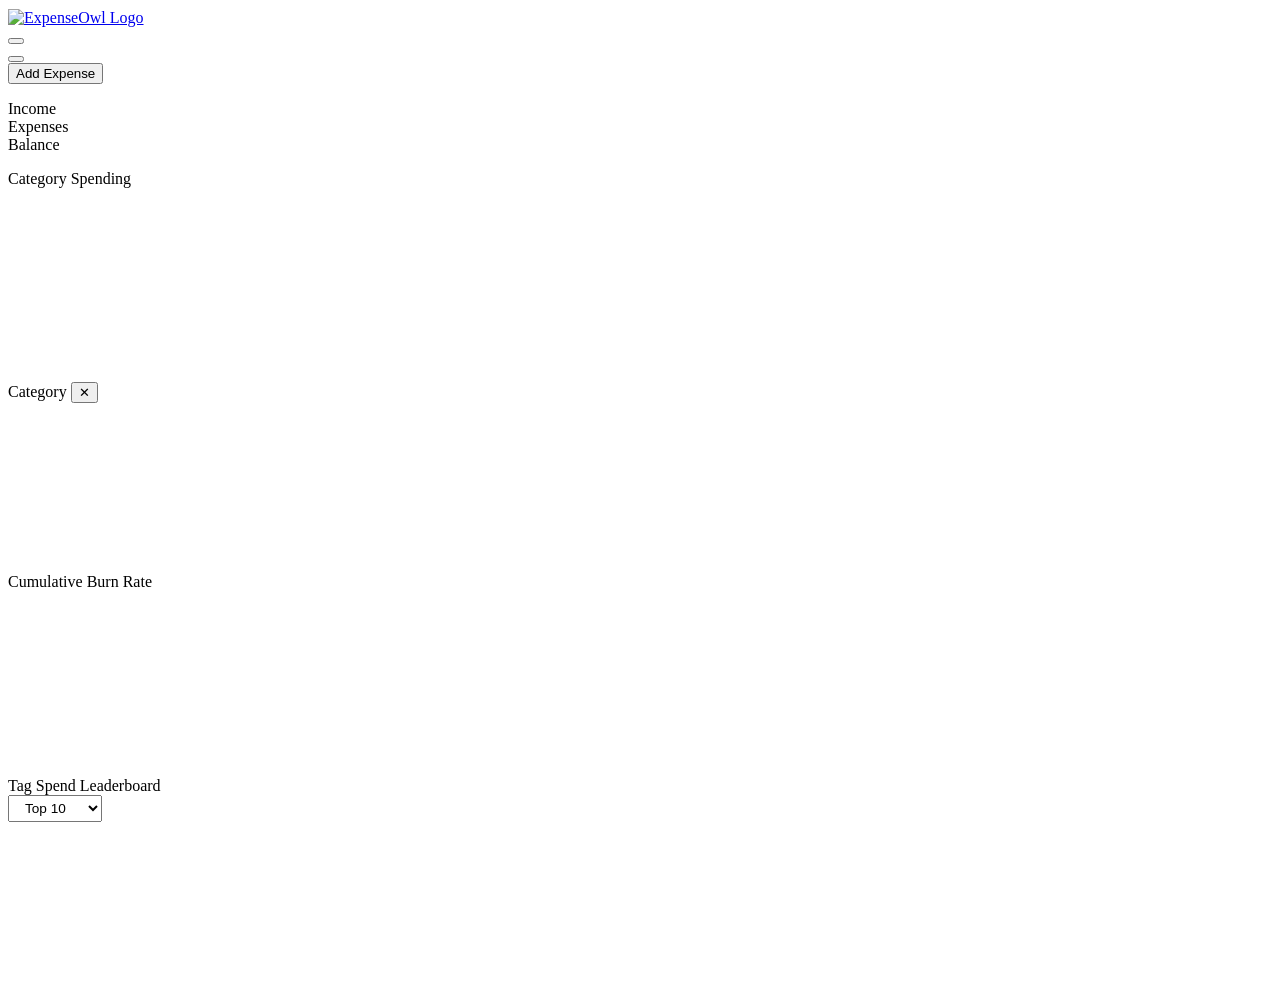
==== internal/web/templates/index.html @ ab77990d "fix: improve budget-aware month navigation and burn rate calculation - Update monthly navigation (pr" ====
<!DOCTYPE html>
<html lang="en">

<head>
    <meta charset="UTF-8">
    <meta name="viewport" content="width=device-width, initial-scale=1.0">
    <link rel="stylesheet" href="/fa.min.css">
    <meta name="theme-color" content="#1a1a1a">
    <meta name="mobile-web-app-capable" content="yes">
    <meta name="apple-mobile-web-app-status-bar-style" content="black-translucent">
    <link rel="manifest" href="/manifest.json">
    <link rel="apple-touch-icon" href="/pwa/icon-192.png">
    <link rel="stylesheet" href="/style.css">
    <script>
        (function () {
            const theme = localStorage.getItem('theme') || 'system';
            if (theme === 'light') {
                document.documentElement.setAttribute('data-theme', 'light');
            } else if (theme === 'dark') {
                document.documentElement.setAttribute('data-theme', 'dark');
            }
        })();
    </script>
    <script>
        if ('serviceWorker' in navigator) {
            window.addEventListener('load', () => {
                navigator.serviceWorker.register('/sw.js');
            });
        }
    </script>
    <title>ExpenseOwl Dashboard</title>
    <script src="/chart.min.js"></script>
</head>

<body>
    <div class="container">
        <header>
            <div class="nav-bar">
                <a href="/">
                    <img src="/pwa/icon-192.png" alt="ExpenseOwl Logo" height="85"
                        style="vertical-align: middle; margin-right: 20px;">
                </a>
                <a href="/" class="view-button active" data-tooltip="Dashboard">
                    <i class="fa-solid fa-chart-pie"></i>
                </a>
                <a href="/table" class="view-button" data-tooltip="Table View">
                    <i class="fa-solid fa-table"></i>
                </a>
                <a href="/year" class="view-button" data-tooltip="Yearly Summary">
                    <i class="fa-solid fa-calendar-days"></i>
                </a>
                <a href="/settings" class="view-button" data-tooltip="Settings">
                    <i class="fa-solid fa-gear"></i>
                </a>
            </div>
        </header>

        <div class="month-navigation">
            <button id="prevMonth" class="nav-button"><i class="fa-solid fa-arrow-left"></i></button>
            <div class="current-month" id="currentMonth"></div>
            <button id="nextMonth" class="nav-button"><i class="fa-solid fa-arrow-right"></i></button>
        </div>

        <div class="table-controls">
            <button id="toggleExpenseFormBtn" class="nav-button"><i class="fa-solid fa-plus"></i> Add Expense</button>
        </div>

        <div id="addExpenseContainer" style="display: none;">
            <div class="form-container">
                <form id="expenseForm" class="expense-form">
                    <div class="form-group">
                        <label for="name">Name</label>
                        <input type="text" id="name" value="-" required>
                    </div>

                    <div class="form-group">
                        <label for="category">Category</label>
                        <select id="category" required>
                            <option value="">categories</option>
                        </select>
                    </div>

                    <div class="form-group">
                        <label for="tags-input">Tags</label>
                        <div id="tags-input-container" class="tags-input-container">
                            <div id="selected-tags" class="selected-tags"></div>
                            <input type="text" id="tags-input" placeholder="(optional)">
                        </div>
                        <div id="tags-dropdown" class="tags-dropdown"></div>
                    </div>

                    <div class="form-group">
                        <label for="amount">Amount</label>
                        <input type="number" id="amount" step="0.01" min="0.01" max="9000000000000000" required>
                    </div>

                    <div class="form-group">
                        <label for="date">Date</label>
                        <input type="date" id="date" required>
                        <script>
                            const today = new Date();
                            const year = today.getFullYear();
                            const month = String(today.getMonth() + 1).padStart(2, '0');
                            const day = String(today.getDate()).padStart(2, '0');
                            const formattedDate = `${year}-${month}-${day}`;
                            document.getElementById('date').value = formattedDate;
                        </script>
                    </div>

                    <div class="form-group form-group-checkbox">
                        <label for="reportGain">Report Gain</label>
                        <input type="checkbox" id="reportGain" class="styled-checkbox">
                    </div>

                    <button type="submit" class="nav-button">Add Expense</button>
                </form>
                <div id="formMessage" class="form-message"></div>
            </div>
        </div>

        <div id="cashflow-section" class="cashflow-container" style="margin-top: 1rem; margin-bottom: 1.0rem;">
            <div class="cashflow-item income">
                <div class="cashflow-label">Income</div>
                <div class="cashflow-value" id="cashflow-income"></div>
            </div>
            <div class="cashflow-item expenses">
                <div class="cashflow-label">Expenses</div>
                <div class="cashflow-value" id="cashflow-expenses"></div>
            </div>
            <div class="cashflow-item balance">
                <div class="cashflow-label">Balance</div>
                <div class="cashflow-value" id="cashflow-balance"></div>
            </div>
        </div>

        <div class="chart-section-card" style="margin-bottom: 1.5rem;">
            <p class="section-title" style="margin-bottom: 1rem;">Category Spending</p>
            <div id="noDataMessage" class="no-data" style="display: none; width: 100%;">No expenses recorded this month.
            </div>
            <div class="category-chart-container"
                style="background-color: transparent; padding: 0; min-height: auto; margin-bottom: 0;">
                <div class="category-chart-box">
                    <canvas id="categoryPieChart"></canvas>
                </div>
                <div class="category-legend-box" id="categoryLegend">
                </div>
            </div>
        </div>

        <!-- Category → Tag drill-down panel -->
        <div id="drilldown-overlay" class="drilldown-overlay">
            <div id="drilldown-panel" class="drilldown-panel">
                <div class="drilldown-header">
                    <span class="drilldown-title" id="drilldown-title">Category</span>
                    <button class="drilldown-close" id="drilldown-close" title="Close">&#x2715;</button>
                </div>
                <div class="drilldown-body">
                    <div class="drilldown-chart-wrap">
                        <canvas id="drilldownChart"></canvas>
                    </div>
                    <div class="drilldown-list" id="drilldown-list"></div>
                </div>
            </div>
        </div>



        <!-- Cumulative Burn Rate Section -->
        <div id="burn-rate-section" class="chart-section-card">
            <p class="section-title">Cumulative Burn Rate</p>
            <div id="burnRateNoData" class="no-data" style="display:none; padding: 2rem; text-align: center;">
                No spending data for this month.
            </div>
            <div id="burnRateChartWrap" class="burn-rate-chart-box">
                <canvas id="burnRateChart"></canvas>
            </div>
        </div>

        <!-- Tag Spend Leaderboard Section -->
        <div id="tag-leaderboard-section" class="chart-section-card">
            <div class="leaderboard-header">
                <p class="section-title" style="margin-bottom: 0;">Tag Spend Leaderboard</p>
                <select id="tagLeaderboardLimit" class="nav-button"
                    style="padding: 0.25rem 0.75rem; font-size: 0.85rem;">
                    <option value="10">Top 10</option>
                    <option value="15">Top 15</option>
                    <option value="20">Top 20</option>
                    <option value="all">All Tags</option>
                </select>
            </div>
            <div id="tagLeaderboardNoData" class="no-data" style="display:none; padding: 2rem; text-align: center;">
                No tagged spending found for this month.
            </div>
            <div id="tagLeaderboardChartWrap" class="tag-leaderboard-chart-box">
                <canvas id="tagLeaderboardChart"></canvas>
            </div>
            <div id="tagLeaderboardList" class="tag-leaderboard-list"></div>
        </div>

    </div><!-- end .container -->

    <script src="/functions.js"></script>
    <script>
        let currentCurrency = 'usd';
        let startDate = 1;
        let pieChart = null;

        let tagLeaderboardChart = null;
        let drilldownChart = null;
        let currentDate = new Date();
        let allExpenses = [];
        let allCategories = [];
        let disabledCategories = new Set();
        let disabledTags = new Set();
        let categoryColors = {};
        let tagColors = {};
        let openDrilldownCategory = null;
        let allTags = new Set();
        let selectedTags = new Set();
        let tagDetailCharts = new Map();
        let burnRateChart = null;

        function assignCategoryColors(categories) {
            categories.forEach((category, index) => {
                if (!categoryColors[category]) {
                    categoryColors[category] = colorPalette[index % colorPalette.length];
                }
            });
        }

        function assignTagColors(tags) {
            tags.forEach((tag, index) => {
                if (!tagColors[tag]) {
                    // offset by a few so tag colours differ from category colours
                    tagColors[tag] = colorPalette[(index + 5) % colorPalette.length];
                }
            });
        }

        function calculateCategoryBreakdown(expenses) {
            const categoryTotals = {};
            let totalAmount = 0;
            expenses.forEach(exp => {
                if (exp.amount < 0 && !disabledCategories.has(exp.category)) {
                    const amount = Math.abs(exp.amount);
                    categoryTotals[exp.category] = (categoryTotals[exp.category] || 0) + amount;
                    totalAmount += amount;
                }
            });
            return Object.entries(categoryTotals)
                .map(([category, total]) => ({
                    category,
                    total,
                    percentage: totalAmount > 0 ? (total / totalAmount) * 100 : 0
                }))
                .sort((a, b) => b.total - a.total);
        }

        function calculateIncome(expenses) {
            return expenses
                .filter(exp => exp.amount > 0)
                .reduce((sum, exp) => sum + exp.amount, 0);
        }

        function calculateExpenses(expenses) {
            return expenses
                .filter(exp => exp.amount < 0)
                .reduce((sum, exp) => sum + Math.abs(exp.amount), 0);
        }

        function updateChartAndLegend() {
            const monthExpenses = getMonthExpenses(allExpenses);
            const categoryChartBox = document.querySelector('.category-chart-box');
            const categoryLegendBox = document.getElementById('categoryLegend');
            const cashflowSection = document.getElementById('cashflow-section');
            const noDataMessage = document.getElementById('noDataMessage');
            const hasExpenses = monthExpenses.some(e => e.amount < 0);
            if (!hasExpenses) {
                if (pieChart) { pieChart.destroy(); pieChart = null; }
                categoryChartBox.style.display = 'none';
                categoryLegendBox.style.display = 'none';
                cashflowSection.style.display = 'none';
                noDataMessage.style.display = 'block';
            } else {
                categoryChartBox.style.display = 'flex';
                categoryLegendBox.style.display = 'flex';
                cashflowSection.style.display = 'flex';
                noDataMessage.style.display = 'none';
                const categoryData = calculateCategoryBreakdown(monthExpenses);
                updateCashflow(monthExpenses);
                createPieChart(categoryData);
                updateLegend(categoryData);
            }

            updateTagLeaderboard();
            updateBurnRateChart();
            // re-render drill-down if one is open
            if (openDrilldownCategory) {
                openCategoryDrillDown(openDrilldownCategory, getMonthExpenses(allExpenses));
            }
        }

        function updateCashflow(expenses) {
            const income = calculateIncome(expenses);
            const expenseTotal = calculateExpenses(expenses);
            const balance = income - expenseTotal;

            document.getElementById('cashflow-income').textContent = formatCurrency(income);
            document.getElementById('cashflow-expenses').textContent = formatCurrency(expenseTotal);
            document.getElementById('cashflow-balance').textContent = formatCurrency(balance);

            const balanceElement = document.getElementById('cashflow-balance');
            if (balance >= 0) {
                balanceElement.classList.add('positive');
                balanceElement.classList.remove('negative');
            } else {
                balanceElement.classList.add('negative');
                balanceElement.classList.remove('positive');
            }
        }

        function createPieChart(categoryData) {
            if (pieChart) pieChart.destroy();
            pieChart = new Chart('categoryPieChart', {
                type: 'doughnut',
                data: {
                    labels: categoryData.map(c => c.category),
                    datasets: [{
                        data: categoryData.map(c => c.total),
                        backgroundColor: categoryData.map(c => categoryColors[c.category]),
                        borderColor: '#1a1a1a',
                        borderWidth: 1
                    }]
                },
                options: {
                    responsive: true,
                    maintainAspectRatio: false,
                    plugins: {
                        legend: {
                            display: false
                        },
                        tooltip: {
                            callbacks: {
                                label: (context) => {
                                    const value = context.raw;
                                    const total = context.dataset.data.reduce((sum, val) => sum + val, 0);
                                    const percentage = total > 0 ? ((value / total) * 100).toFixed(1) : 0;
                                    return `${context.label}: ${formatCurrency(value)} (${percentage}%)`;
                                }
                            }
                        }
                    }
                }
            });
        }

        function updateLegend(categoryData) {
            const legendContainer = document.getElementById('categoryLegend');
            legendContainer.innerHTML = '';
            const monthExpenses = getMonthExpenses(allExpenses);
            const currentMonthCategories = [...new Set(monthExpenses
                .filter(exp => exp.amount < 0)
                .map(exp => exp.category))];
            const categoryMap = new Map(categoryData.map(cat => [cat.category, cat]));

            currentMonthCategories.sort((a, b) => {
                const dataA = categoryMap.get(a);
                const dataB = categoryMap.get(b);
                if (dataA && dataB) return dataB.total - dataA.total;
                if (dataA) return -1;
                if (dataB) return 1;
                return a.localeCompare(b);
            }).forEach(category => {
                const item = document.createElement('div');
                item.className = `category-legend-item${disabledCategories.has(category) ? ' disabled' : ''}`;
                item.style.cursor = 'pointer';
                const color = categoryColors[category];
                const categoryDataItem = categoryMap.get(category);
                const percentage = categoryDataItem ? ` (${categoryDataItem.percentage.toFixed(1)}%)` : '';
                const amount = categoryDataItem ? formatCurrency(categoryDataItem.total) : '';
                item.innerHTML = `
                    <div class="color-box" style="background-color: ${color}"></div>
                    <div class="category-legend-text">
                        <span>${escapeHTML(category)}${percentage}</span>
                        <span class="amount">${amount} <i class="fa-solid fa-magnifying-glass" style="font-size:0.7rem;opacity:0.5;"></i></span>
                    </div>
                `;
                item.addEventListener('click', (e) => {
                    handleLegendClick(item, category);
                });
                legendContainer.appendChild(item);
            });

            const activeTotalExpenses = monthExpenses
                .filter(exp => exp.amount < 0 && !disabledCategories.has(exp.category))
                .reduce((sum, exp) => sum + Math.abs(exp.amount), 0);

            const totalsHtml = `
                <div style="margin-top: 1rem; padding-top: 1rem; border-top: 1px solid var(--border);">
                    <div style="display: flex; justify-content: space-between; align-items: center;">
                        <span style="font-weight:bold;">Total:</span>
                        <span class="amount">
                            ${formatCurrency(activeTotalExpenses)}
                        </span>
                    </div>
                </div>
            `;
            legendContainer.insertAdjacentHTML('beforeend', totalsHtml);
        }

        function toggleCategory(category) {
            if (disabledCategories.has(category)) {
                disabledCategories.delete(category);
            } else {
                disabledCategories.add(category);
            }
            updateChartAndLegend();
        }

        // Single-click = drill-down; double-click = toggle
        let legendClickTimer = null;
        function handleLegendClick(item, category) {
            if (legendClickTimer) {
                clearTimeout(legendClickTimer);
                legendClickTimer = null;
                toggleCategory(category);
            } else {
                legendClickTimer = setTimeout(() => {
                    legendClickTimer = null;
                    const monthExp = getMonthExpenses(allExpenses);
                    if (openDrilldownCategory === category) {
                        closeCategoryDrillDown();
                    } else {
                        openCategoryDrillDown(category, monthExp);
                    }
                }, 220);
            }
        }

        // ── Category drill-down ──────────────────────────────────
        function openCategoryDrillDown(category, expenses) {
            openDrilldownCategory = category;
            const catExpenses = expenses.filter(e => e.category === category && e.amount < 0);
            const overlay = document.getElementById('drilldown-overlay');
            document.getElementById('drilldown-title').textContent = category + ' — Tag Breakdown';
            overlay.classList.add('open');

            // Build tag totals for this category
            const tagTotals = {};
            catExpenses.forEach(e => {
                if (e.tags && e.tags.length > 0) {
                    e.tags.forEach(t => {
                        tagTotals[t] = (tagTotals[t] || 0) + Math.abs(e.amount);
                    });
                }
            });
            const tagEntries = Object.entries(tagTotals).sort((a, b) => b[1] - a[1]);

            // Bar Chart
            if (drilldownChart) { drilldownChart.destroy(); drilldownChart = null; }
            if (tagEntries.length > 0) {
                assignTagColors(tagEntries.map(([t]) => t));
                drilldownChart = new Chart('drilldownChart', {
                    type: 'bar',
                    data: {
                        labels: tagEntries.map(([t]) => t),
                        datasets: [{
                            data: tagEntries.map(([, v]) => v),
                            backgroundColor: tagEntries.map(([t]) => tagColors[t] + 'CC'),
                            borderColor: tagEntries.map(([t]) => tagColors[t]),
                            borderWidth: 1,
                            borderRadius: 4
                        }]
                    },
                    options: {
                        responsive: true,
                        maintainAspectRatio: false,
                        plugins: {
                            legend: { display: false },
                            tooltip: { callbacks: { label: ctx => `${ctx.label}: ${formatCurrency(ctx.raw)}` } }
                        },
                        scales: {
                            y: { beginAtZero: true, ticks: { callback: v => formatCurrency(v) } }
                        }
                    }
                });
            }

            // Expense list
            const listEl = document.getElementById('drilldown-list');
            if (catExpenses.length === 0) {
                listEl.innerHTML = '<div class="drilldown-no-tags">No expenses in this category.</div>';
                return;
            }
            const sorted = [...catExpenses].sort((a, b) => new Date(b.date) - new Date(a.date));
            let totalAmount = 0;
            let rows = sorted.map(e => {
                totalAmount += Math.abs(e.amount);
                return `<tr>
                    <td>${escapeHTML(e.name)}</td>
                    <td style="font-family:monospace;white-space:nowrap; text-align: right;">${formatCurrency(Math.abs(e.amount))}</td>
                </tr>`;
            }).join('');
            listEl.innerHTML = `<table>
                <thead><tr><th>Name</th><th style="text-align: right;">Amount</th></tr></thead>
                <tbody>${rows}</tbody>
                <tfoot style="border-top: 1px solid var(--border);">
                    <tr>
                        <td style="font-weight:bold;">Total:</td>
                        <td style="font-family:monospace; font-weight:bold; white-space:nowrap; text-align: right;">${formatCurrency(totalAmount)}</td>
                    </tr>
                </tfoot>
            </table>`;
        }

        function closeCategoryDrillDown() {
            openDrilldownCategory = null;
            document.getElementById('drilldown-overlay').classList.remove('open');
            if (drilldownChart) { drilldownChart.destroy(); drilldownChart = null; }
        }

        // ── Tag breakdown doughnut ─────────────────────────────────
        function calculateTagBreakdown(expenses) {
            const tagTotals = {};
            let total = 0;
            expenses.forEach(e => {
                if (e.amount < 0 && !disabledTags.has('__none__')) {
                    const tags = (e.tags || []).filter(t => !disabledTags.has(t));
                    if (tags.length === 0) return;
                    tags.forEach(t => {
                        tagTotals[t] = (tagTotals[t] || 0) + Math.abs(e.amount);
                        total += Math.abs(e.amount);
                    });
                }
            });
            return Object.entries(tagTotals)
                .map(([tag, tot]) => ({ tag, total: tot, percentage: total > 0 ? (tot / total) * 100 : 0 }))
                .sort((a, b) => b.total - a.total);
        }



        function updateBurnRateChart() {
            const bounds = getMonthBounds(currentDate);
            const expenses = getMonthExpenses(allExpenses).filter(e => e.amount < 0);

            const noDataMsg = document.getElementById('burnRateNoData');
            const chartWrap = document.getElementById('burnRateChartWrap');

            if (expenses.length === 0) {
                chartWrap.style.display = 'none';
                noDataMsg.style.display = 'block';
                if (burnRateChart) { burnRateChart.destroy(); burnRateChart = null; }
                return;
            }

            noDataMsg.style.display = 'none';
            chartWrap.style.display = 'block';

            // Generate all days in the current budget month range
            const start = new Date(bounds.start);
            const end = new Date(bounds.end);
            const days = [];
            let curr = new Date(start.getFullYear(), start.getMonth(), start.getDate());
            const targetEnd = new Date(end.getFullYear(), end.getMonth(), end.getDate());
            
            while (curr <= targetEnd) {
                days.push(new Date(curr));
                curr.setDate(curr.getDate() + 1);
            }

            // Calculate daily totals
            const dailyTotals = days.map(day => {
                const dayStart = new Date(day.getFullYear(), day.getMonth(), day.getDate());
                const dayEnd = new Date(day.getFullYear(), day.getMonth(), day.getDate(), 23, 59, 59, 999);
                return expenses.filter(e => {
                    const d = new Date(e.date);
                    return d >= dayStart && d <= dayEnd;
                }).reduce((sum, e) => sum + Math.abs(e.amount), 0);
            });

            // Calculate cumulative totals (carry-over logic is inherent in simple sum + previous)
            const cumulativeData = [];
            let runningTotal = 0;
            dailyTotals.forEach(val => {
                runningTotal += val;
                cumulativeData.push(runningTotal);
            });

            // Previous month calculation for budget threshold
            const { start: currentStart } = getMonthBounds(currentDate);
            const prevMonthDate = new Date(currentStart.getTime() - 1);
            const prevBounds = getMonthBounds(prevMonthDate);
            const prevExpenses = allExpenses.filter(e => {
                const d = new Date(e.date);
                return d >= prevBounds.start && d <= prevBounds.end && e.amount < 0;
            });
            const prevTotal = prevExpenses.reduce((sum, e) => sum + Math.abs(e.amount), 0);


            // Calculate current month's total income for 'Income Ceiling'
            const incomeTotal = getMonthExpenses(allExpenses)
                .filter(e => e.amount > 0)
                .reduce((sum, e) => sum + e.amount, 0);


            const labels = days.map(d => d.getDate());

            if (burnRateChart) { burnRateChart.destroy(); }

            const ctx = document.getElementById('burnRateChart').getContext('2d');
            burnRateChart = new Chart(ctx, {
                type: 'line',
                data: {
                    labels: labels,
                    datasets: [
                        {
                            label: 'Cumulative Spend',
                            data: cumulativeData,
                            borderColor: '#4ECDC4',
                            backgroundColor: 'rgba(78, 205, 196, 0.1)',
                            fill: true,
                            tension: 0.1,
                            pointRadius: 3,
                            pointHoverRadius: 6,
                            borderWidth: 2
                        },
                        {
                            label: 'Prev. Month Total',
                            data: new Array(labels.length).fill(prevTotal),
                            borderColor: 'rgba(255, 107, 107, 0.5)',
                            borderDash: [5, 5],
                            pointRadius: 0,
                            fill: false,
                            borderWidth: 2
                        },
                        {
                            label: 'Income Ceiling',
                            data: new Array(labels.length).fill(incomeTotal),
                            borderColor: '#38B000',
                            borderWidth: 2,
                            pointRadius: 0,
                            fill: false,
                            borderDash: []
                        }
                    ]
                },
                options: {
                    responsive: true,
                    maintainAspectRatio: false,
                    plugins: {
                        legend: { position: 'top', labels: { boxWidth: 12, padding: 10 } },
                        tooltip: {
                            mode: 'index',
                            intersect: false,
                            callbacks: {
                                label: (ctx) => `${ctx.dataset.label}: ${formatCurrency(ctx.raw)}`
                            }
                        }
                    },
                    scales: {
                        y: {
                            beginAtZero: true,
                            ticks: { callback: (val) => formatCurrency(val) },
                            grid: { color: 'rgba(128, 128, 128, 0.1)' }
                        },
                        x: {
                            grid: { display: false }
                        }
                    }
                }
            });
        }

        function updateTagLeaderboard() {
            const currMonthExp = getMonthExpenses(allExpenses).filter(e => e.amount < 0);
            const prevDate = new Date(currentDate);
            prevDate.setMonth(prevDate.getMonth() - 1);
            const { start: pStart, end: pEnd } = getMonthBounds(prevDate);
            const prevMonthExp = allExpenses.filter(exp => {
                const d = new Date(exp.date);
                return d >= pStart && d <= pEnd && exp.amount < 0;
            });

            const getTagTotals = (expenses) => {
                const totals = {};
                expenses.forEach(e => {
                    if (e.tags) {
                        e.tags.forEach(t => {
                            totals[t] = (totals[t] || 0) + Math.abs(e.amount);
                        });
                    }
                });
                return totals;
            };

            const currTagTotals = getTagTotals(currMonthExp);
            const prevTagTotals = getTagTotals(prevMonthExp);

            let sortedTags = Object.entries(currTagTotals).sort((a, b) => b[1] - a[1]);
            const limitVal = document.getElementById('tagLeaderboardLimit').value;
            const limit = limitVal === 'all' ? sortedTags.length : parseInt(limitVal, 10);
            const topTags = sortedTags.slice(0, limit);

            const noDataMsg = document.getElementById('tagLeaderboardNoData');
            const chartWrap = document.getElementById('tagLeaderboardChartWrap');
            const listEl = document.getElementById('tagLeaderboardList');

            if (topTags.length === 0) {
                chartWrap.style.display = 'none';
                listEl.style.display = 'none';
                noDataMsg.style.display = 'block';
                if (tagLeaderboardChart) { tagLeaderboardChart.destroy(); tagLeaderboardChart = null; }
                return;
            }

            noDataMsg.style.display = 'none';
            chartWrap.style.display = 'block';
            listEl.style.display = 'flex';

            const leaderboardData = topTags.map(([tag, amount], index) => {
                const prevAmount = prevTagTotals[tag] || 0;
                let delta = 0;
                let deltaColorClass = 'neutral';
                let deltaArrow = '';

                if (prevAmount > 0) {
                    delta = ((amount - prevAmount) / prevAmount) * 100;
                } else if (amount > 0) {
                    delta = 100;
                }

                if (delta > 0.1) {
                    deltaColorClass = 'increase';
                    deltaArrow = '↑';
                } else if (delta < -0.1) {
                    deltaColorClass = 'decrease';
                    deltaArrow = '↓';
                }

                return { tag, amount, delta, deltaColorClass, deltaArrow, rank: index + 1 };
            });

            if (tagLeaderboardChart) tagLeaderboardChart.destroy();
            assignTagColors(leaderboardData.map(d => d.tag));

            tagLeaderboardChart = new Chart('tagLeaderboardChart', {
                type: 'bar',
                data: {
                    labels: leaderboardData.map(d => d.tag),
                    datasets: [{
                        data: leaderboardData.map(d => d.amount),
                        backgroundColor: leaderboardData.map(d => tagColors[d.tag] || '#ccc'),
                        borderColor: '#1a1a1a',
                        borderWidth: 1,
                        borderRadius: 4
                    }]
                },
                options: {
                    indexAxis: 'y',
                    responsive: true,
                    maintainAspectRatio: false,
                    plugins: {
                        legend: { display: false },
                        tooltip: {
                            callbacks: {
                                label: (ctx) => `${ctx.label}: ${formatCurrency(ctx.raw)}`
                            }
                        }
                    },
                    scales: {
                        x: { beginAtZero: true, ticks: { callback: v => formatCurrency(v) } },
                        y: { ticks: { color: '#b3b3b3' } }
                    }
                }
            });

            // Clear all existing detail charts when the leaderboard is re-rendered
            tagDetailCharts.forEach(chart => chart.destroy());
            tagDetailCharts.clear();

            listEl.innerHTML = leaderboardData.map(d => `
                <div class="tag-leaderboard-item" data-tag="${escapeHTML(d.tag)}">
                    <div class="tag-leaderboard-row" onclick="toggleTagDetail('${escapeHTML(d.tag)}', this)">
                        <div class="tag-info">
                            <span class="tag-rank">#${d.rank}</span>
                            <span class="tag-name">${escapeHTML(d.tag)}</span>
                        </div>
                        <div class="tag-values">
                            <span class="tag-amount">${formatCurrency(d.amount)}</span>
                            <span class="tag-delta ${d.deltaColorClass}">
                                ${d.deltaArrow} ${Math.abs(d.delta).toFixed(1)}%
                            </span>
                        </div>
                    </div>
                    <div class="tag-leaderboard-detail"></div>
                </div>
            `).join('');
        }

        function toggleTagDetail(tag, rowElement) {
            const itemElement = rowElement.closest('.tag-leaderboard-item');
            const detailElement = itemElement.querySelector('.tag-leaderboard-detail');
            const isExpanded = itemElement.classList.contains('expanded');

            if (isExpanded) {
                // Collapse
                itemElement.classList.remove('expanded');
                detailElement.style.display = 'none';

                // Cleanup chart
                if (tagDetailCharts.has(tag)) {
                    tagDetailCharts.get(tag).destroy();
                    tagDetailCharts.delete(tag);
                }
                detailElement.innerHTML = '';
            } else {
                // Expand
                itemElement.classList.add('expanded');
                detailElement.style.display = 'block';
                renderTagDetail(tag, detailElement);
            }
        }

        function renderTagDetail(tag, container) {
            const monthExpenses = getMonthExpenses(allExpenses).filter(e => e.amount < 0);
            const tagExpenses = monthExpenses.filter(e => e.tags && e.tags.includes(tag));

            const categoryTotals = {};
            tagExpenses.forEach(e => {
                categoryTotals[e.category] = (categoryTotals[e.category] || 0) + Math.abs(e.amount);
            });

            const sortedEntries = Object.entries(categoryTotals).sort((a, b) => b[1] - a[1]);
            const labels = sortedEntries.map(e => e[0]);
            const data = sortedEntries.map(e => e[1]);
            const colors = labels.map(l => categoryColors[l] || '#ccc');

            const canvasId = `tag-chart-${tag.replace(/\s+/g, '-')}`;

            container.innerHTML = `
                <div class="tag-detail-layout">
                    <div class="tag-detail-chart-container">
                        <canvas id="${canvasId}"></canvas>
                    </div>
                    <div class="tag-detail-list-container">
                        ${sortedEntries.map(([cat, amount]) => `
                            <div class="tag-detail-cat-row">
                                <div class="tag-detail-cat-label">
                                    <div class="tag-detail-dot" style="background-color: ${categoryColors[cat] || '#ccc'}"></div>
                                    <span>${escapeHTML(cat)}</span>
                                </div>
                                <span class="tag-amount">${formatCurrency(amount)}</span>
                            </div>
                        `).join('')}
                    </div>
                </div>
            `;

            const ctx = document.getElementById(canvasId).getContext('2d');
            const chart = new Chart(ctx, {
                type: 'pie',
                data: {
                    labels: labels,
                    datasets: [{
                        data: data,
                        backgroundColor: colors,
                        borderWidth: 1,
                        borderColor: '#081528' // Match background for separation
                    }]
                },
                options: {
                    responsive: true,
                    maintainAspectRatio: false,
                    plugins: {
                        legend: { display: false }
                    }
                }
            });

            tagDetailCharts.set(tag, chart);
        }

        async function initialize() {
            try {
                const configResponse = await fetch('/config');
                if (!configResponse.ok) throw new Error('Failed to fetch configuration');
                const config = await configResponse.json();
                allCategories = config.categories;
                const categorySelect = document.getElementById('category');
                categorySelect.innerHTML = config.categories.map(cat =>
                    `<option value="${cat}">${cat}</option>`
                ).join('');
                currentCurrency = config.currency;
                startDate = config.startDate;

                const response = await fetch('/expenses');
                if (!response.ok) throw new Error('Failed to fetch data');
                const data = await response.json();
                allExpenses = Array.isArray(data) ? data : (data && Array.isArray(data.expenses) ? data.expenses : []);

                allTags.clear();
                allExpenses.forEach(exp => {
                    if (exp.tags) {
                        exp.tags.forEach(tag => allTags.add(tag));
                    }
                });

                const uniqueCategories = [...new Set(allExpenses.map(exp => exp.category))];
                assignCategoryColors(uniqueCategories);

                updateMonthDisplay();
                updateChartAndLegend();
                setupTagInput();
                setupCategoryDrillDownOverlay();
            } catch (error) {
                console.error('Failed to initialize dashboard:', error);
            }
        }

        Chart.defaults.color = '#b3b3b3';
        Chart.defaults.borderColor = '#606060';
        Chart.defaults.font.family = '-apple-system, BlinkMacSystemFont, "Segoe UI", Roboto, sans-serif';

        function setupTagInput() {
            const container = document.getElementById('tags-input-container');
            const input = document.getElementById('tags-input');
            const dropdown = document.getElementById('tags-dropdown');
            const selectedContainer = document.getElementById('selected-tags');
            const formGroup = container.parentElement;

            const addTag = (tag) => {
                tag = tag.trim();
                if (tag && !selectedTags.has(tag)) {
                    selectedTags.add(tag);
                    const pill = document.createElement('div');
                    pill.className = 'tag-pill';
                    pill.textContent = tag;
                    const removeBtn = document.createElement('span');
                    removeBtn.className = 'remove-tag';
                    removeBtn.textContent = '×';
                    removeBtn.onclick = () => {
                        selectedTags.delete(tag);
                        pill.remove();
                    };
                    pill.appendChild(removeBtn);
                    selectedContainer.appendChild(pill);
                }
                input.value = '';
                dropdown.style.display = 'none';
            };

            input.addEventListener('focus', () => {
                dropdown.innerHTML = '';
                const availableTags = [...allTags].filter(tag => !selectedTags.has(tag));
                if (availableTags.length > 0) {
                    availableTags.forEach(tag => {
                        const item = document.createElement('div');
                        item.textContent = tag;
                        item.onclick = () => addTag(tag);
                        dropdown.appendChild(item);
                    });
                    dropdown.style.display = 'block';
                }
            });

            input.addEventListener('input', () => {
                const value = input.value.trim().toLowerCase();
                dropdown.innerHTML = '';
                const filteredTags = [...allTags].filter(tag => tag.toLowerCase().includes(value) && !selectedTags.has(tag));

                if (value && ![...allTags].map(t => t.toLowerCase()).includes(value)) {
                    const newItem = document.createElement('div');
                    newItem.textContent = `+ Create "${input.value.trim()}"`;
                    newItem.className = 'new-tag';
                    newItem.onclick = () => addTag(input.value.trim());
                    dropdown.appendChild(newItem);
                }

                filteredTags.forEach(tag => {
                    const item = document.createElement('div');
                    item.textContent = tag;
                    item.onclick = () => addTag(tag);
                    dropdown.appendChild(item);
                });

                dropdown.style.display = dropdown.children.length > 0 ? 'block' : 'none';
            });

            input.addEventListener('keydown', (e) => {
                if (e.key === 'Enter') {
                    e.preventDefault();
                    if (input.value.trim()) {
                        addTag(input.value.trim());
                    }
                }
            });

            container.addEventListener('click', () => input.focus());
            document.addEventListener('click', (e) => {
                if (!formGroup.contains(e.target)) {
                    dropdown.style.display = 'none';
                }
            });
        }

        function setupCategoryDrillDownOverlay() {
            const overlay = document.getElementById('drilldown-overlay');
            if (overlay) {
                overlay.addEventListener('click', (e) => {
                    if (e.target === overlay) closeCategoryDrillDown();
                });
            }

            document.getElementById('drilldown-close').addEventListener('click', closeCategoryDrillDown);
        }

        document.getElementById('prevMonth').addEventListener('click', () => {
            const { start } = getMonthBounds(currentDate);
            currentDate = new Date(start.getTime() - 1);
            updateMonthDisplay();
            updateChartAndLegend();
        });

        document.getElementById('nextMonth').addEventListener('click', () => {
            const { end } = getMonthBounds(currentDate);
            currentDate = new Date(end.getTime() + 1);
            updateMonthDisplay();
            updateChartAndLegend();
        });


        document.getElementById('tagLeaderboardLimit').addEventListener('change', updateTagLeaderboard);

        document.getElementById('toggleExpenseFormBtn').addEventListener('click', function () {
            const formContainer = document.getElementById('addExpenseContainer');
            const isHidden = formContainer.style.display === 'none' || formContainer.style.display === '';

            if (isHidden) {
                formContainer.style.display = 'block';
                this.innerHTML = '<i class="fa-solid fa-times"></i> Close';
            } else {
                formContainer.style.display = 'none';
                this.innerHTML = '<i class="fa-solid fa-plus"></i> Add Expense';
            }
        });

        document.getElementById('expenseForm').addEventListener('submit', async (e) => {
            e.preventDefault();
            const isGain = document.getElementById('reportGain').checked;
            let amount = parseFloat(document.getElementById('amount').value);
            if (!isGain) {
                amount *= -1;
            }
            const formData = {
                name: document.getElementById('name').value,
                category: document.getElementById('category').value,
                amount: amount,
                date: getISODateWithLocalTime(document.getElementById('date').value),
                tags: Array.from(selectedTags)
            };
            try {
                const response = await fetch('/expense', {
                    method: 'PUT',
                    headers: { 'Content-Type': 'application/json' },
                    body: JSON.stringify(formData)
                });
                const messageDiv = document.getElementById('formMessage');
                if (response.ok) {
                    messageDiv.textContent = 'Expense added successfully!';
                    messageDiv.className = 'form-message success';
                    document.getElementById('expenseForm').reset();
                    document.getElementById('selected-tags').innerHTML = '';
                    selectedTags.clear();
                    await initialize();
                    const today = new Date();
                    const year = today.getFullYear();
                    const month = String(today.getMonth() + 1).padStart(2, '0');
                    const day = String(today.getDate()).padStart(2, '0');
                    document.getElementById('date').value = `${year}-${month}-${day}`;
                } else {
                    const error = await response.json();
                    messageDiv.textContent = `Error: ${error.error || 'Failed to add expense'}`;
                    messageDiv.className = 'form-message error';
                }
                setTimeout(() => {
                    messageDiv.textContent = '';
                    messageDiv.className = 'form-message';
                }, 3000);
            } catch (error) {
                console.error('Error adding expense:', error);
                const messageDiv = document.getElementById('formMessage');
                messageDiv.textContent = 'Error: Failed to add expense';
                messageDiv.className = 'form-message error';
            }
        });
        document.addEventListener('DOMContentLoaded', initialize);

        document.getElementById('name').addEventListener('click', (e) => {
            if (e.target.value === '-') {
                e.target.value = '';
            }
        });
    </script>
</body>

</html>
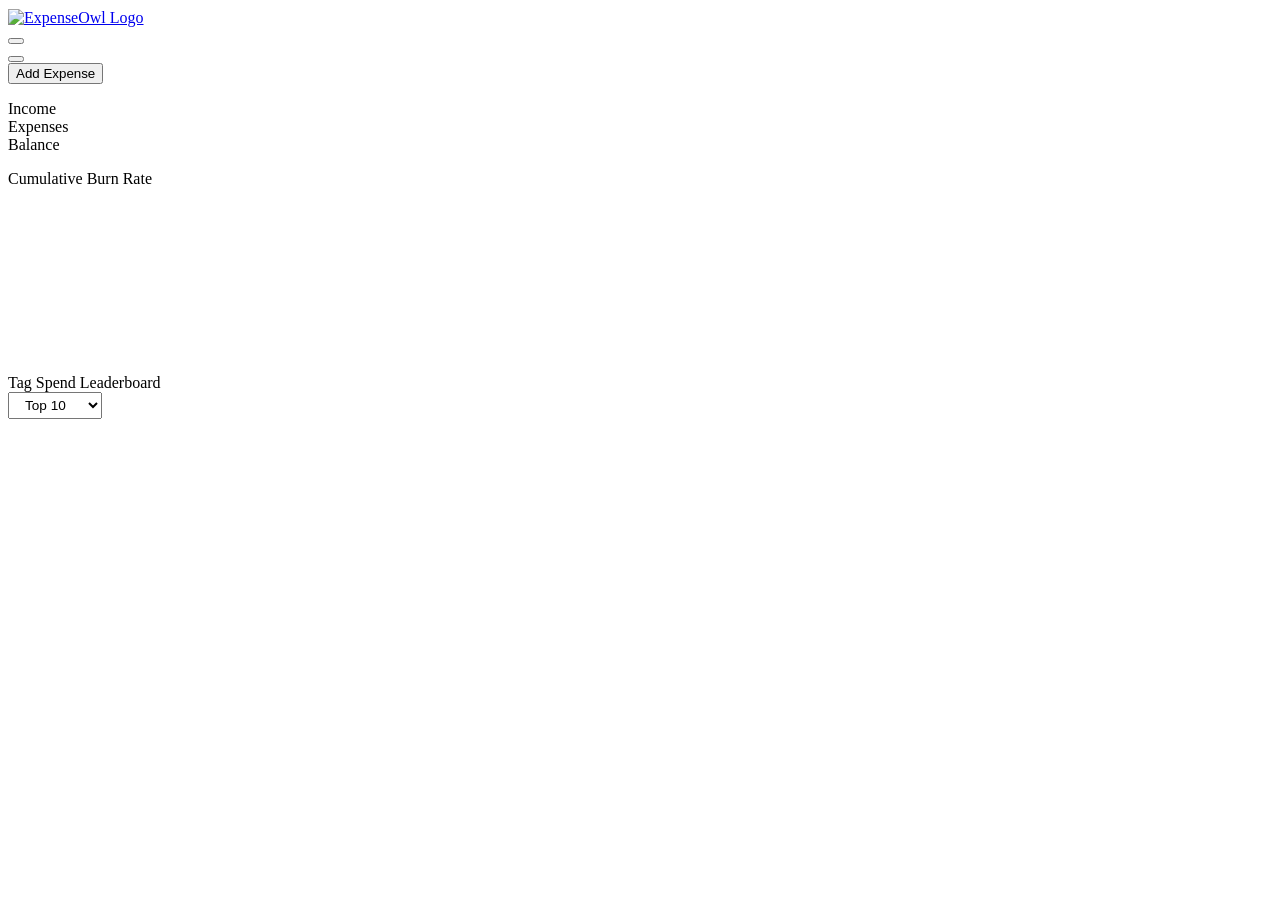
==== commit e5427aa6: "refactor(monthly-dashboard): remove legacy category spending pie chart section - Removed the origina" ====
--- a/internal/web/templates/index.html
+++ b/internal/web/templates/index.html
@@ -133,38 +133,6 @@
             </div>
         </div>
 
-        <div class="chart-section-card" style="margin-bottom: 1.5rem;">
-            <p class="section-title" style="margin-bottom: 1rem;">Category Spending</p>
-            <div id="noDataMessage" class="no-data" style="display: none; width: 100%;">No expenses recorded this month.
-            </div>
-            <div class="category-chart-container"
-                style="background-color: transparent; padding: 0; min-height: auto; margin-bottom: 0;">
-                <div class="category-chart-box">
-                    <canvas id="categoryPieChart"></canvas>
-                </div>
-                <div class="category-legend-box" id="categoryLegend">
-                </div>
-            </div>
-        </div>
-
-        <!-- Category → Tag drill-down panel -->
-        <div id="drilldown-overlay" class="drilldown-overlay">
-            <div id="drilldown-panel" class="drilldown-panel">
-                <div class="drilldown-header">
-                    <span class="drilldown-title" id="drilldown-title">Category</span>
-                    <button class="drilldown-close" id="drilldown-close" title="Close">&#x2715;</button>
-                </div>
-                <div class="drilldown-body">
-                    <div class="drilldown-chart-wrap">
-                        <canvas id="drilldownChart"></canvas>
-                    </div>
-                    <div class="drilldown-list" id="drilldown-list"></div>
-                </div>
-            </div>
-        </div>
-
-
-
         <!-- Cumulative Burn Rate Section -->
         <div id="burn-rate-section" class="chart-section-card">
             <p class="section-title">Cumulative Burn Rate</p>
@@ -174,6 +142,28 @@
             <div id="burnRateChartWrap" class="burn-rate-chart-box">
                 <canvas id="burnRateChart"></canvas>
             </div>
+        </div>
+
+        <!-- Category Spend Leaderboard Section -->
+        <div id="category-leaderboard-section" class="chart-section-card" style="display:none; margin-top: 2rem;">
+            <div class="leaderboard-header">
+                <p class="section-title" style="margin-bottom: 0;">Category Spend Leaderboard</p>
+                <select id="categoryLeaderboardLimit" class="nav-button"
+                    style="padding: 0.25rem 0.75rem; font-size: 0.85rem;">
+                    <option value="10">Top 10</option>
+                    <option value="15">Top 15</option>
+                    <option value="20">Top 20</option>
+                    <option value="all">All Categories</option>
+                </select>
+            </div>
+            <div id="categoryLeaderboardNoData" class="no-data"
+                style="display:none; padding: 2rem; text-align: center;">
+                No spending data found for this month.
+            </div>
+            <div id="categoryLeaderboardChartWrap" class="tag-leaderboard-chart-box">
+                <canvas id="categoryLeaderboardChart"></canvas>
+            </div>
+            <div id="categoryLeaderboardList" class="tag-leaderboard-list"></div>
         </div>
 
         <!-- Tag Spend Leaderboard Section -->
@@ -203,10 +193,7 @@
     <script>
         let currentCurrency = 'usd';
         let startDate = 1;
-        let pieChart = null;
-
         let tagLeaderboardChart = null;
-        let drilldownChart = null;
         let currentDate = new Date();
         let allExpenses = [];
         let allCategories = [];
@@ -214,7 +201,8 @@
         let disabledTags = new Set();
         let categoryColors = {};
         let tagColors = {};
-        let openDrilldownCategory = null;
+        let categoryLeaderboardChart = null;
+        let categoryDetailCharts = new Map();
         let allTags = new Set();
         let selectedTags = new Set();
         let tagDetailCharts = new Map();
@@ -231,29 +219,9 @@
         function assignTagColors(tags) {
             tags.forEach((tag, index) => {
                 if (!tagColors[tag]) {
-                    // offset by a few so tag colours differ from category colours
-                    tagColors[tag] = colorPalette[(index + 5) % colorPalette.length];
-                }
-            });
-        }
-
-        function calculateCategoryBreakdown(expenses) {
-            const categoryTotals = {};
-            let totalAmount = 0;
-            expenses.forEach(exp => {
-                if (exp.amount < 0 && !disabledCategories.has(exp.category)) {
-                    const amount = Math.abs(exp.amount);
-                    categoryTotals[exp.category] = (categoryTotals[exp.category] || 0) + amount;
-                    totalAmount += amount;
-                }
-            });
-            return Object.entries(categoryTotals)
-                .map(([category, total]) => ({
-                    category,
-                    total,
-                    percentage: totalAmount > 0 ? (total / totalAmount) * 100 : 0
-                }))
-                .sort((a, b) => b.total - a.total);
+                    tagColors[tag] = colorPalette[(index) % colorPalette.length];
+                }
+            });
         }
 
         function calculateIncome(expenses) {
@@ -268,35 +236,22 @@
                 .reduce((sum, exp) => sum + Math.abs(exp.amount), 0);
         }
 
-        function updateChartAndLegend() {
+        function updateChartAndData() {
             const monthExpenses = getMonthExpenses(allExpenses);
-            const categoryChartBox = document.querySelector('.category-chart-box');
-            const categoryLegendBox = document.getElementById('categoryLegend');
             const cashflowSection = document.getElementById('cashflow-section');
-            const noDataMessage = document.getElementById('noDataMessage');
-            const hasExpenses = monthExpenses.some(e => e.amount < 0);
-            if (!hasExpenses) {
-                if (pieChart) { pieChart.destroy(); pieChart = null; }
-                categoryChartBox.style.display = 'none';
-                categoryLegendBox.style.display = 'none';
+            const burnRateSection = document.getElementById('burn-rate-section');
+
+            if (monthExpenses.length === 0) {
                 cashflowSection.style.display = 'none';
-                noDataMessage.style.display = 'block';
+                burnRateSection.style.display = 'none';
             } else {
-                categoryChartBox.style.display = 'flex';
-                categoryLegendBox.style.display = 'flex';
                 cashflowSection.style.display = 'flex';
-                noDataMessage.style.display = 'none';
-                const categoryData = calculateCategoryBreakdown(monthExpenses);
+                burnRateSection.style.display = 'block';
+
                 updateCashflow(monthExpenses);
-                createPieChart(categoryData);
-                updateLegend(categoryData);
-            }
-
-            updateTagLeaderboard();
-            updateBurnRateChart();
-            // re-render drill-down if one is open
-            if (openDrilldownCategory) {
-                openCategoryDrillDown(openDrilldownCategory, getMonthExpenses(allExpenses));
+                updateCategoryLeaderboard();
+                updateTagLeaderboard();
+                updateBurnRateChart();
             }
         }
 
@@ -319,227 +274,6 @@
             }
         }
 
-        function createPieChart(categoryData) {
-            if (pieChart) pieChart.destroy();
-            pieChart = new Chart('categoryPieChart', {
-                type: 'doughnut',
-                data: {
-                    labels: categoryData.map(c => c.category),
-                    datasets: [{
-                        data: categoryData.map(c => c.total),
-                        backgroundColor: categoryData.map(c => categoryColors[c.category]),
-                        borderColor: '#1a1a1a',
-                        borderWidth: 1
-                    }]
-                },
-                options: {
-                    responsive: true,
-                    maintainAspectRatio: false,
-                    plugins: {
-                        legend: {
-                            display: false
-                        },
-                        tooltip: {
-                            callbacks: {
-                                label: (context) => {
-                                    const value = context.raw;
-                                    const total = context.dataset.data.reduce((sum, val) => sum + val, 0);
-                                    const percentage = total > 0 ? ((value / total) * 100).toFixed(1) : 0;
-                                    return `${context.label}: ${formatCurrency(value)} (${percentage}%)`;
-                                }
-                            }
-                        }
-                    }
-                }
-            });
-        }
-
-        function updateLegend(categoryData) {
-            const legendContainer = document.getElementById('categoryLegend');
-            legendContainer.innerHTML = '';
-            const monthExpenses = getMonthExpenses(allExpenses);
-            const currentMonthCategories = [...new Set(monthExpenses
-                .filter(exp => exp.amount < 0)
-                .map(exp => exp.category))];
-            const categoryMap = new Map(categoryData.map(cat => [cat.category, cat]));
-
-            currentMonthCategories.sort((a, b) => {
-                const dataA = categoryMap.get(a);
-                const dataB = categoryMap.get(b);
-                if (dataA && dataB) return dataB.total - dataA.total;
-                if (dataA) return -1;
-                if (dataB) return 1;
-                return a.localeCompare(b);
-            }).forEach(category => {
-                const item = document.createElement('div');
-                item.className = `category-legend-item${disabledCategories.has(category) ? ' disabled' : ''}`;
-                item.style.cursor = 'pointer';
-                const color = categoryColors[category];
-                const categoryDataItem = categoryMap.get(category);
-                const percentage = categoryDataItem ? ` (${categoryDataItem.percentage.toFixed(1)}%)` : '';
-                const amount = categoryDataItem ? formatCurrency(categoryDataItem.total) : '';
-                item.innerHTML = `
-                    <div class="color-box" style="background-color: ${color}"></div>
-                    <div class="category-legend-text">
-                        <span>${escapeHTML(category)}${percentage}</span>
-                        <span class="amount">${amount} <i class="fa-solid fa-magnifying-glass" style="font-size:0.7rem;opacity:0.5;"></i></span>
-                    </div>
-                `;
-                item.addEventListener('click', (e) => {
-                    handleLegendClick(item, category);
-                });
-                legendContainer.appendChild(item);
-            });
-
-            const activeTotalExpenses = monthExpenses
-                .filter(exp => exp.amount < 0 && !disabledCategories.has(exp.category))
-                .reduce((sum, exp) => sum + Math.abs(exp.amount), 0);
-
-            const totalsHtml = `
-                <div style="margin-top: 1rem; padding-top: 1rem; border-top: 1px solid var(--border);">
-                    <div style="display: flex; justify-content: space-between; align-items: center;">
-                        <span style="font-weight:bold;">Total:</span>
-                        <span class="amount">
-                            ${formatCurrency(activeTotalExpenses)}
-                        </span>
-                    </div>
-                </div>
-            `;
-            legendContainer.insertAdjacentHTML('beforeend', totalsHtml);
-        }
-
-        function toggleCategory(category) {
-            if (disabledCategories.has(category)) {
-                disabledCategories.delete(category);
-            } else {
-                disabledCategories.add(category);
-            }
-            updateChartAndLegend();
-        }
-
-        // Single-click = drill-down; double-click = toggle
-        let legendClickTimer = null;
-        function handleLegendClick(item, category) {
-            if (legendClickTimer) {
-                clearTimeout(legendClickTimer);
-                legendClickTimer = null;
-                toggleCategory(category);
-            } else {
-                legendClickTimer = setTimeout(() => {
-                    legendClickTimer = null;
-                    const monthExp = getMonthExpenses(allExpenses);
-                    if (openDrilldownCategory === category) {
-                        closeCategoryDrillDown();
-                    } else {
-                        openCategoryDrillDown(category, monthExp);
-                    }
-                }, 220);
-            }
-        }
-
-        // ── Category drill-down ──────────────────────────────────
-        function openCategoryDrillDown(category, expenses) {
-            openDrilldownCategory = category;
-            const catExpenses = expenses.filter(e => e.category === category && e.amount < 0);
-            const overlay = document.getElementById('drilldown-overlay');
-            document.getElementById('drilldown-title').textContent = category + ' — Tag Breakdown';
-            overlay.classList.add('open');
-
-            // Build tag totals for this category
-            const tagTotals = {};
-            catExpenses.forEach(e => {
-                if (e.tags && e.tags.length > 0) {
-                    e.tags.forEach(t => {
-                        tagTotals[t] = (tagTotals[t] || 0) + Math.abs(e.amount);
-                    });
-                }
-            });
-            const tagEntries = Object.entries(tagTotals).sort((a, b) => b[1] - a[1]);
-
-            // Bar Chart
-            if (drilldownChart) { drilldownChart.destroy(); drilldownChart = null; }
-            if (tagEntries.length > 0) {
-                assignTagColors(tagEntries.map(([t]) => t));
-                drilldownChart = new Chart('drilldownChart', {
-                    type: 'bar',
-                    data: {
-                        labels: tagEntries.map(([t]) => t),
-                        datasets: [{
-                            data: tagEntries.map(([, v]) => v),
-                            backgroundColor: tagEntries.map(([t]) => tagColors[t] + 'CC'),
-                            borderColor: tagEntries.map(([t]) => tagColors[t]),
-                            borderWidth: 1,
-                            borderRadius: 4
-                        }]
-                    },
-                    options: {
-                        responsive: true,
-                        maintainAspectRatio: false,
-                        plugins: {
-                            legend: { display: false },
-                            tooltip: { callbacks: { label: ctx => `${ctx.label}: ${formatCurrency(ctx.raw)}` } }
-                        },
-                        scales: {
-                            y: { beginAtZero: true, ticks: { callback: v => formatCurrency(v) } }
-                        }
-                    }
-                });
-            }
-
-            // Expense list
-            const listEl = document.getElementById('drilldown-list');
-            if (catExpenses.length === 0) {
-                listEl.innerHTML = '<div class="drilldown-no-tags">No expenses in this category.</div>';
-                return;
-            }
-            const sorted = [...catExpenses].sort((a, b) => new Date(b.date) - new Date(a.date));
-            let totalAmount = 0;
-            let rows = sorted.map(e => {
-                totalAmount += Math.abs(e.amount);
-                return `<tr>
-                    <td>${escapeHTML(e.name)}</td>
-                    <td style="font-family:monospace;white-space:nowrap; text-align: right;">${formatCurrency(Math.abs(e.amount))}</td>
-                </tr>`;
-            }).join('');
-            listEl.innerHTML = `<table>
-                <thead><tr><th>Name</th><th style="text-align: right;">Amount</th></tr></thead>
-                <tbody>${rows}</tbody>
-                <tfoot style="border-top: 1px solid var(--border);">
-                    <tr>
-                        <td style="font-weight:bold;">Total:</td>
-                        <td style="font-family:monospace; font-weight:bold; white-space:nowrap; text-align: right;">${formatCurrency(totalAmount)}</td>
-                    </tr>
-                </tfoot>
-            </table>`;
-        }
-
-        function closeCategoryDrillDown() {
-            openDrilldownCategory = null;
-            document.getElementById('drilldown-overlay').classList.remove('open');
-            if (drilldownChart) { drilldownChart.destroy(); drilldownChart = null; }
-        }
-
-        // ── Tag breakdown doughnut ─────────────────────────────────
-        function calculateTagBreakdown(expenses) {
-            const tagTotals = {};
-            let total = 0;
-            expenses.forEach(e => {
-                if (e.amount < 0 && !disabledTags.has('__none__')) {
-                    const tags = (e.tags || []).filter(t => !disabledTags.has(t));
-                    if (tags.length === 0) return;
-                    tags.forEach(t => {
-                        tagTotals[t] = (tagTotals[t] || 0) + Math.abs(e.amount);
-                        total += Math.abs(e.amount);
-                    });
-                }
-            });
-            return Object.entries(tagTotals)
-                .map(([tag, tot]) => ({ tag, total: tot, percentage: total > 0 ? (tot / total) * 100 : 0 }))
-                .sort((a, b) => b.total - a.total);
-        }
-
-
-
         function updateBurnRateChart() {
             const bounds = getMonthBounds(currentDate);
             const expenses = getMonthExpenses(allExpenses).filter(e => e.amount < 0);
@@ -563,7 +297,7 @@
             const days = [];
             let curr = new Date(start.getFullYear(), start.getMonth(), start.getDate());
             const targetEnd = new Date(end.getFullYear(), end.getMonth(), end.getDate());
-            
+
             while (curr <= targetEnd) {
                 days.push(new Date(curr));
                 curr.setDate(curr.getDate() + 1);
@@ -597,12 +331,10 @@
             });
             const prevTotal = prevExpenses.reduce((sum, e) => sum + Math.abs(e.amount), 0);
 
-
             // Calculate current month's total income for 'Income Ceiling'
             const incomeTotal = getMonthExpenses(allExpenses)
                 .filter(e => e.amount > 0)
                 .reduce((sum, e) => sum + e.amount, 0);
-
 
             const labels = days.map(d => d.getDate());
 
@@ -674,13 +406,14 @@
 
         function updateTagLeaderboard() {
             const currMonthExp = getMonthExpenses(allExpenses).filter(e => e.amount < 0);
-            const prevDate = new Date(currentDate);
-            prevDate.setMonth(prevDate.getMonth() - 1);
-            const { start: pStart, end: pEnd } = getMonthBounds(prevDate);
+            const { start: currentStart } = getMonthBounds(currentDate);
+            const prevMonthDate = new Date(currentStart.getTime() - 1);
+            const { start: pStart, end: pEnd } = getMonthBounds(prevMonthDate);
             const prevMonthExp = allExpenses.filter(exp => {
                 const d = new Date(exp.date);
                 return d >= pStart && d <= pEnd && exp.amount < 0;
             });
+
 
             const getTagTotals = (expenses) => {
                 const totals = {};
@@ -753,7 +486,8 @@
                         backgroundColor: leaderboardData.map(d => tagColors[d.tag] || '#ccc'),
                         borderColor: '#1a1a1a',
                         borderWidth: 1,
-                        borderRadius: 4
+                        borderRadius: 4,
+                        maxBarThickness: 25
                     }]
                 },
                 options: {
@@ -781,16 +515,16 @@
 
             listEl.innerHTML = leaderboardData.map(d => `
                 <div class="tag-leaderboard-item" data-tag="${escapeHTML(d.tag)}">
-                    <div class="tag-leaderboard-row" onclick="toggleTagDetail('${escapeHTML(d.tag)}', this)">
+                    <div class="tag-leaderboard-row" onclick="toggleTagDetail(this)">
                         <div class="tag-info">
                             <span class="tag-rank">#${d.rank}</span>
                             <span class="tag-name">${escapeHTML(d.tag)}</span>
                         </div>
                         <div class="tag-values">
-                            <span class="tag-amount">${formatCurrency(d.amount)}</span>
                             <span class="tag-delta ${d.deltaColorClass}">
                                 ${d.deltaArrow} ${Math.abs(d.delta).toFixed(1)}%
                             </span>
+                            <span class="tag-amount">${formatCurrency(d.amount)}</span>
                         </div>
                     </div>
                     <div class="tag-leaderboard-detail"></div>
@@ -798,8 +532,246 @@
             `).join('');
         }
 
-        function toggleTagDetail(tag, rowElement) {
+        function updateCategoryLeaderboard() {
+            const monthExpenses = getMonthExpenses(allExpenses).filter(e => e.amount < 0);
+
+            // Previous month's categories for MoM
+            const { start: currentStart } = getMonthBounds(currentDate);
+            const prevMonthDate = new Date(currentStart.getTime() - 1);
+            const { start: pStart, end: pEnd } = getMonthBounds(prevMonthDate);
+            const prevMonthExpenses = allExpenses.filter(exp => {
+                const d = new Date(exp.date);
+                return d >= pStart && d <= pEnd && exp.amount < 0;
+            });
+
+            const getCategoryTotals = (expenses) => {
+                const totals = {};
+                expenses.forEach(e => {
+                    if (!disabledCategories.has(e.category)) {
+                        totals[e.category] = (totals[e.category] || 0) + Math.abs(e.amount);
+                    }
+                });
+                return totals;
+            };
+
+            const currCatTotals = getCategoryTotals(monthExpenses);
+            const prevCatTotals = getCategoryTotals(prevMonthExpenses);
+
+            let sortedCats = Object.entries(currCatTotals).sort((a, b) => b[1] - a[1]);
+            const limitVal = document.getElementById('categoryLeaderboardLimit').value;
+            const limit = limitVal === 'all' ? sortedCats.length : parseInt(limitVal, 10);
+            const topCats = sortedCats.slice(0, limit);
+
+            const noDataMsg = document.getElementById('categoryLeaderboardNoData');
+            const chartWrap = document.getElementById('categoryLeaderboardChartWrap');
+            const listEl = document.getElementById('categoryLeaderboardList');
+            const sectionEl = document.getElementById('category-leaderboard-section');
+
+            if (monthExpenses.length === 0) {
+                sectionEl.style.display = 'none';
+                return;
+            }
+
+            sectionEl.style.display = 'block';
+
+            if (topCats.length === 0) {
+                chartWrap.style.display = 'none';
+                listEl.style.display = 'none';
+                noDataMsg.style.display = 'block';
+                if (categoryLeaderboardChart) { categoryLeaderboardChart.destroy(); categoryLeaderboardChart = null; }
+                return;
+            }
+
+            noDataMsg.style.display = 'none';
+            chartWrap.style.display = 'block';
+            listEl.style.display = 'flex';
+
+            const hasPrevMonthData = prevMonthExpenses.length > 0;
+
+            const leaderboardData = topCats.map(([category, amount], index) => {
+                const prevAmount = prevCatTotals[category] || 0;
+                let delta = 0;
+                let deltaColorClass = 'neutral';
+                let deltaArrow = '';
+                let isNew = false;
+                let showDelta = hasPrevMonthData;
+
+                if (hasPrevMonthData) {
+                    if (prevAmount > 0) {
+                        delta = ((amount - prevAmount) / prevAmount) * 100;
+                    } else if (amount > 0) {
+                        isNew = true;
+                    }
+                }
+
+                if (isNew) {
+                    deltaColorClass = 'new';
+                } else if (delta > 0.1) {
+                    deltaColorClass = 'increase';
+                    deltaArrow = '▴';
+                } else if (delta < -0.1) {
+                    deltaColorClass = 'decrease';
+                    deltaArrow = '▾';
+                }
+
+                return { category, amount, delta, deltaColorClass, deltaArrow, isNew, showDelta, rank: index + 1 };
+            });
+
+            if (categoryLeaderboardChart) categoryLeaderboardChart.destroy();
+            assignCategoryColors(leaderboardData.map(d => d.category));
+
+            categoryLeaderboardChart = new Chart('categoryLeaderboardChart', {
+                type: 'bar',
+                data: {
+                    labels: leaderboardData.map(d => d.category),
+                    datasets: [{
+                        data: leaderboardData.map(d => d.amount),
+                        backgroundColor: leaderboardData.map(d => categoryColors[d.category] || '#ccc'),
+                        borderColor: '#1a1a1a',
+                        borderWidth: 1,
+                        borderRadius: 4,
+                        maxBarThickness: 25
+                    }]
+                },
+                options: {
+                    indexAxis: 'y',
+                    responsive: true,
+                    maintainAspectRatio: false,
+                    plugins: {
+                        legend: { display: false },
+                        tooltip: {
+                            callbacks: {
+                                label: (ctx) => `${ctx.label}: ${formatCurrency(ctx.raw)}`
+                            }
+                        }
+                    },
+                    scales: {
+                        x: { beginAtZero: true, ticks: { callback: v => formatCurrency(v) } },
+                        y: { ticks: { color: '#b3b3b3' } }
+                    }
+                }
+            });
+
+            // Clear detail charts
+            categoryDetailCharts.forEach(chart => chart.destroy());
+            categoryDetailCharts.clear();
+
+            listEl.innerHTML = leaderboardData.map(d => `
+                <div class="tag-leaderboard-item" data-category="${escapeHTML(d.category)}">
+                    <div class="tag-leaderboard-row" onclick="toggleCategoryDetail(this)">
+                        <div class="tag-info">
+                            <span class="tag-rank">#${d.rank}</span>
+                            <span class="tag-name">${escapeHTML(d.category)}</span>
+                        </div>
+                        <div class="tag-values">
+                            <span class="tag-delta ${d.deltaColorClass}">
+                                ${d.showDelta ? (d.isNew ? 'New' : `${d.deltaArrow} ${Math.abs(d.delta).toFixed(1)}%`) : ''}
+                            </span>
+                            <span class="tag-amount">${formatCurrency(d.amount)}</span>
+                        </div>
+                    </div>
+                    <div class="tag-leaderboard-detail" style="display:none;"></div>
+                </div>
+            `).join('');
+        }
+
+        function toggleCategoryDetail(rowElement) {
             const itemElement = rowElement.closest('.tag-leaderboard-item');
+            const category = itemElement.dataset.category;
+            const detailElement = itemElement.querySelector('.tag-leaderboard-detail');
+            const isExpanded = itemElement.classList.contains('expanded');
+
+            if (isExpanded) {
+                itemElement.classList.remove('expanded');
+                detailElement.style.display = 'none';
+                if (categoryDetailCharts.has(category)) {
+                    categoryDetailCharts.get(category).destroy();
+                    categoryDetailCharts.delete(category);
+                }
+                detailElement.innerHTML = '';
+            } else {
+                itemElement.classList.add('expanded');
+                detailElement.style.display = 'block';
+                renderCategoryDetail(category, detailElement);
+            }
+        }
+
+        function renderCategoryDetail(category, container) {
+            const monthExpenses = getMonthExpenses(allExpenses).filter(e => e.amount < 0 && e.category === category);
+            const tagTotals = { 'Untagged': 0 };
+
+            monthExpenses.forEach(e => {
+                const amount = Math.abs(e.amount);
+                if (e.tags && e.tags.length > 0) {
+                    e.tags.forEach(t => {
+                        tagTotals[t] = (tagTotals[t] || 0) + amount;
+                    });
+                } else {
+                    tagTotals['Untagged'] += amount;
+                }
+            });
+
+            if (tagTotals['Untagged'] === 0) delete tagTotals['Untagged'];
+
+            const sortedEntries = Object.entries(tagTotals).sort((a, b) => b[1] - a[1]);
+            const tags = sortedEntries.map(e => e[0]);
+            assignTagColors(tags);
+
+            const canvasId = `cat-chart-${category.replace(/\s+/g, '-')}`;
+            const chartHeight = Math.max(60, sortedEntries.length * 45);
+
+            container.innerHTML = `
+                <div class="tag-detail-layout">
+                    <div class="tag-detail-chart-container year-dynamic" style="height: ${chartHeight}px;">
+                        <canvas id="${canvasId}"></canvas>
+                    </div>
+                    <div class="tag-detail-list-container">
+                        ${sortedEntries.map(([targetTag, amount]) => `
+                            <div class="tag-detail-cat-row">
+                                <div class="tag-detail-cat-label">
+                                    <div class="color-box" style="background-color: ${targetTag === 'Untagged' ? '#606060' : (tagColors[targetTag] || '#ccc')}"></div>
+                                    <span>${escapeHTML(targetTag)}</span>
+                                </div>
+                                <span class="tag-amount">${formatCurrency(amount)}</span>
+                            </div>
+                        `).join('')}
+                    </div>
+                </div>
+            `;
+
+            const ctx = document.getElementById(canvasId);
+            const detailChart = new Chart(ctx, {
+                type: 'bar',
+                data: {
+                    labels: sortedEntries.map(e => e[0]),
+                    datasets: [{
+                        data: sortedEntries.map(e => e[1]),
+                        backgroundColor: sortedEntries.map(e => e[0] === 'Untagged' ? '#606060' : (tagColors[e[0]] || '#ccc')),
+                        borderRadius: 4,
+                        barThickness: 20,
+                        maxBarThickness: 25
+                    }]
+                },
+                options: {
+                    indexAxis: 'y',
+                    responsive: true,
+                    maintainAspectRatio: false,
+                    plugins: {
+                        legend: { display: false },
+                        tooltip: { callbacks: { label: ctx => formatCurrency(ctx.raw) } }
+                    },
+                    scales: {
+                        x: { beginAtZero: true, ticks: { display: false }, grid: { display: false } },
+                        y: { ticks: { color: '#b3b3b3', font: { size: 10 } } }
+                    }
+                }
+            });
+            categoryDetailCharts.set(category, detailChart);
+        }
+
+        function toggleTagDetail(rowElement) {
+            const itemElement = rowElement.closest('.tag-leaderboard-item');
+            const tag = itemElement.dataset.tag;
             const detailElement = itemElement.querySelector('.tag-leaderboard-detail');
             const isExpanded = itemElement.classList.contains('expanded');
 
@@ -847,7 +819,7 @@
                         ${sortedEntries.map(([cat, amount]) => `
                             <div class="tag-detail-cat-row">
                                 <div class="tag-detail-cat-label">
-                                    <div class="tag-detail-dot" style="background-color: ${categoryColors[cat] || '#ccc'}"></div>
+                                    <div class="color-box" style="background-color: ${categoryColors[cat] || '#ccc'}"></div>
                                     <span>${escapeHTML(cat)}</span>
                                 </div>
                                 <span class="tag-amount">${formatCurrency(amount)}</span>
@@ -906,13 +878,15 @@
                     }
                 });
 
+                // Sync month/year from URL on initial load if present
+                currentDate = getCurrentDateFromURL();
+
                 const uniqueCategories = [...new Set(allExpenses.map(exp => exp.category))];
                 assignCategoryColors(uniqueCategories);
 
                 updateMonthDisplay();
-                updateChartAndLegend();
+                updateChartAndData();
                 setupTagInput();
-                setupCategoryDrillDownOverlay();
             } catch (error) {
                 console.error('Failed to initialize dashboard:', error);
             }
@@ -1004,32 +978,46 @@
             });
         }
 
-        function setupCategoryDrillDownOverlay() {
-            const overlay = document.getElementById('drilldown-overlay');
-            if (overlay) {
-                overlay.addEventListener('click', (e) => {
-                    if (e.target === overlay) closeCategoryDrillDown();
-                });
-            }
-
-            document.getElementById('drilldown-close').addEventListener('click', closeCategoryDrillDown);
-        }
-
         document.getElementById('prevMonth').addEventListener('click', () => {
             const { start } = getMonthBounds(currentDate);
             currentDate = new Date(start.getTime() - 1);
+            updateURLParams({
+                year: currentDate.getFullYear(),
+                month: String(currentDate.getMonth() + 1).padStart(2, '0')
+            });
             updateMonthDisplay();
-            updateChartAndLegend();
+            updateChartAndData();
         });
 
         document.getElementById('nextMonth').addEventListener('click', () => {
             const { end } = getMonthBounds(currentDate);
             currentDate = new Date(end.getTime() + 1);
+            updateURLParams({
+                year: currentDate.getFullYear(),
+                month: String(currentDate.getMonth() + 1).padStart(2, '0')
+            });
             updateMonthDisplay();
-            updateChartAndLegend();
+            updateChartAndData();
         });
 
-
+        function getCurrentDateFromURL() {
+            const params = getURLParams();
+            if (params.year && params.month && /^\d{4}$/.test(params.year) && /^\d{1,2}$/.test(params.month)) {
+                const y = parseInt(params.year);
+                const m = parseInt(params.month);
+                return new Date(y, m - 1, 15);
+            }
+            return new Date();
+        }
+
+        window.addEventListener('popstate', () => {
+            currentDate = getCurrentDateFromURL();
+            updateMonthDisplay();
+            updateChartAndData();
+        });
+
+
+        document.getElementById('categoryLeaderboardLimit').addEventListener('change', updateCategoryLeaderboard);
         document.getElementById('tagLeaderboardLimit').addEventListener('change', updateTagLeaderboard);
 
         document.getElementById('toggleExpenseFormBtn').addEventListener('click', function () {
